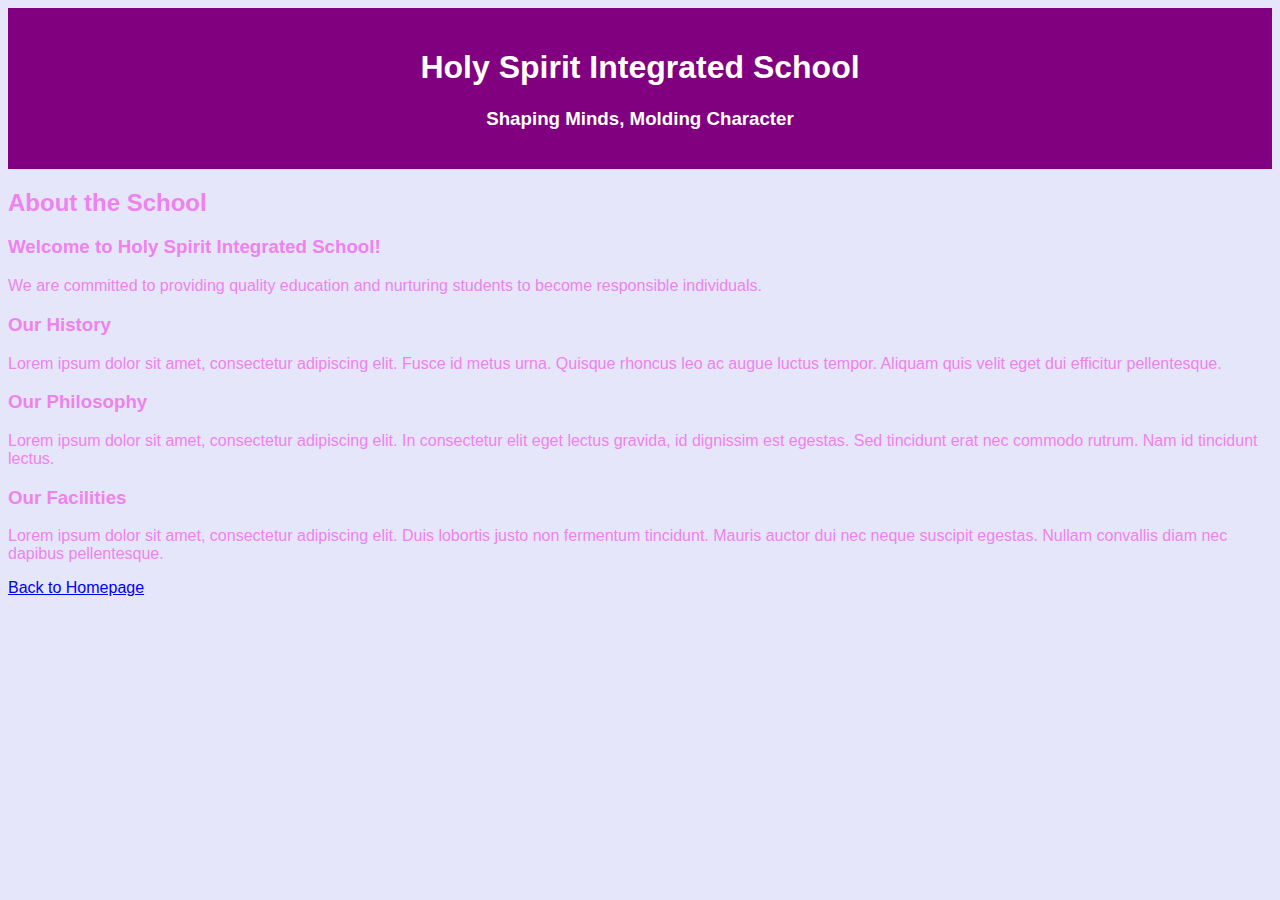
==== about.html @ 1c465c40 "Update about.html" ====
<!DOCTYPE html>
<html>
<head>
  <title>About - Holy Spirit Integrated School</title>
  <link rel="stylesheet" type="text/css" href="styles.css">
</head>
<body>
  <div class="header">
    <h1>Holy Spirit Integrated School</h1>
    <h3>Shaping Minds, Molding Character</h3>
  </div>

  <div class="content">
    <h2>About the School</h2>
    <h3>Welcome to Holy Spirit Integrated School!</h3>
    <p>We are committed to providing quality education and nurturing students to become responsible individuals.</p>

    <h3>Our History</h3>
    <p>Lorem ipsum dolor sit amet, consectetur adipiscing elit. Fusce id metus urna. Quisque rhoncus leo ac augue luctus tempor. Aliquam quis velit eget dui efficitur pellentesque.</p>

    <h3>Our Philosophy</h3>
    <p>Lorem ipsum dolor sit amet, consectetur adipiscing elit. In consectetur elit eget lectus gravida, id dignissim est egestas. Sed tincidunt erat nec commodo rutrum. Nam id tincidunt lectus.</p>

    <h3>Our Facilities</h3>
    <p>Lorem ipsum dolor sit amet, consectetur adipiscing elit. Duis lobortis justo non fermentum tincidunt. Mauris auctor dui nec neque suscipit egestas. Nullam convallis diam nec dapibus pellentesque.</p>
  </div>

  <div class="back-link">
    <a href="index.html">Back to Homepage</a>
  </div>

  <script src="script.js"></script>
</body>
</html>
---- styles.css ----
body {
  background-color: lavender;
  color: violet;
  font-family: Arial, sans-serif;
}

.header {
  background-color: #800080; /* Dark Violet */
  color: #ffffff; /* White */
  padding: 20px;
  text-align: center;
}


.box {
  padding: 20px;
  margin-bottom: 20px;
  display: inline-block;
  width: calc(33.33% - 20px);
  box-sizing: border-box;
  vertical-align: top;
}

.box:nth-child(1) {
  background-color: #800080; /* Dark Violet */
  color: #ffffff; /* White */
}

.box:nth-child(2) {
  background-color: #a35cc4; /* Medium Purple */
  color: #ffffff; /* White */
}

.box:nth-child(3) {
  background-color: #be93d1; /* Light Purple */
  color: #000000; /* Black */
}


@media screen and (max-width: 768px) {
  .box {
    width: 100%;
  }
}

.announcements {
  font-size: 24px;
  font-weight: bold;
  text-align: center;
  margin-top: 50px;
}

/* Rest of your CSS styles */

.contacts {
  text-align: center;
  margin-top: 50px;
  padding: 20px;
}

.contacts-content {
  background-color: #333333;
  color: white;
  padding: 20px;
}
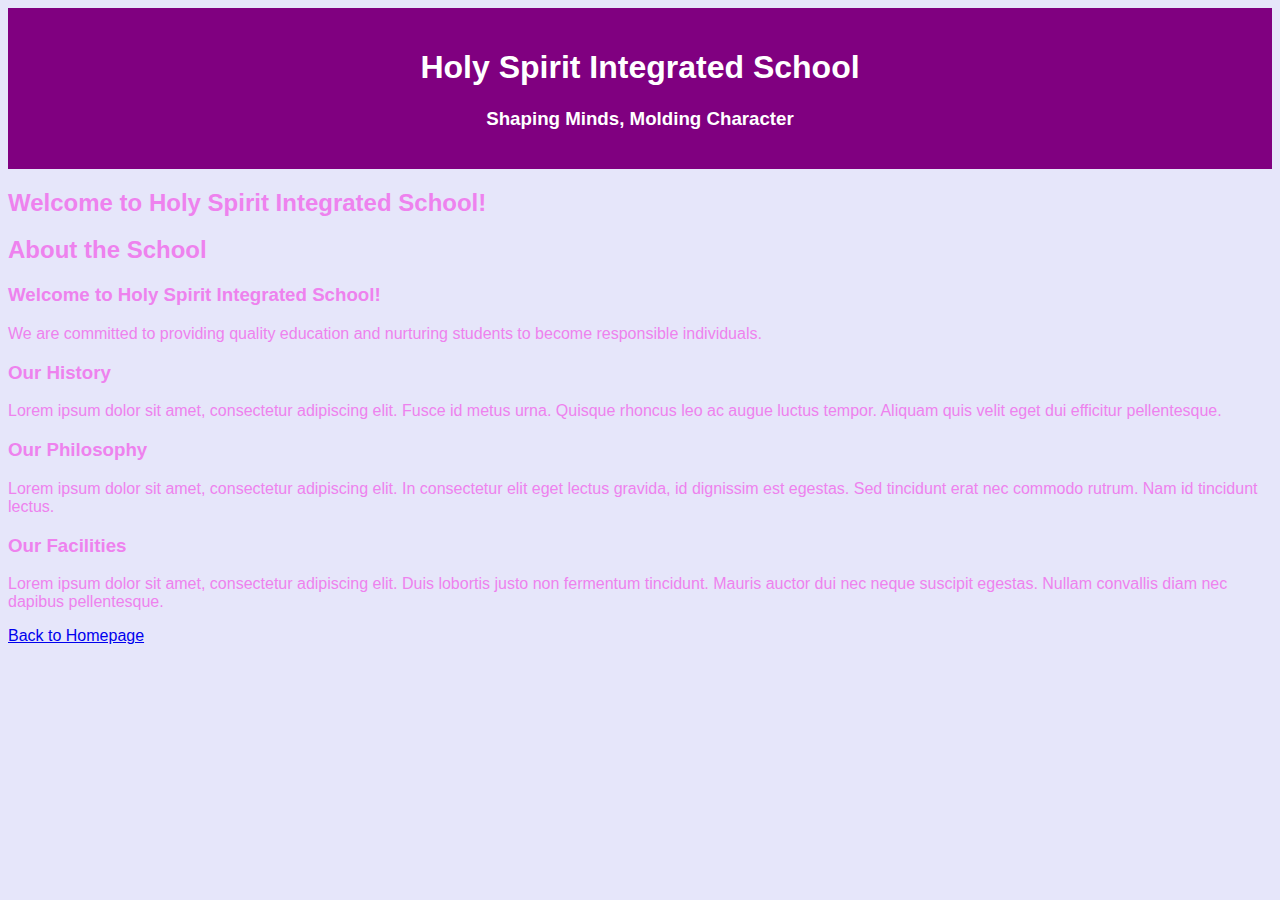
==== commit a38a8cfc: "Update about.html" ====
--- a/about.html
+++ b/about.html
@@ -26,7 +26,7 @@
   </div>
 
   <div class="back-link">
-    <a href="index.html">Back to Homepage</a>
+    <a href="index.html" class="btn">Back to Homepage</a>
   </div>
 
   <script src="script.js"></script>
